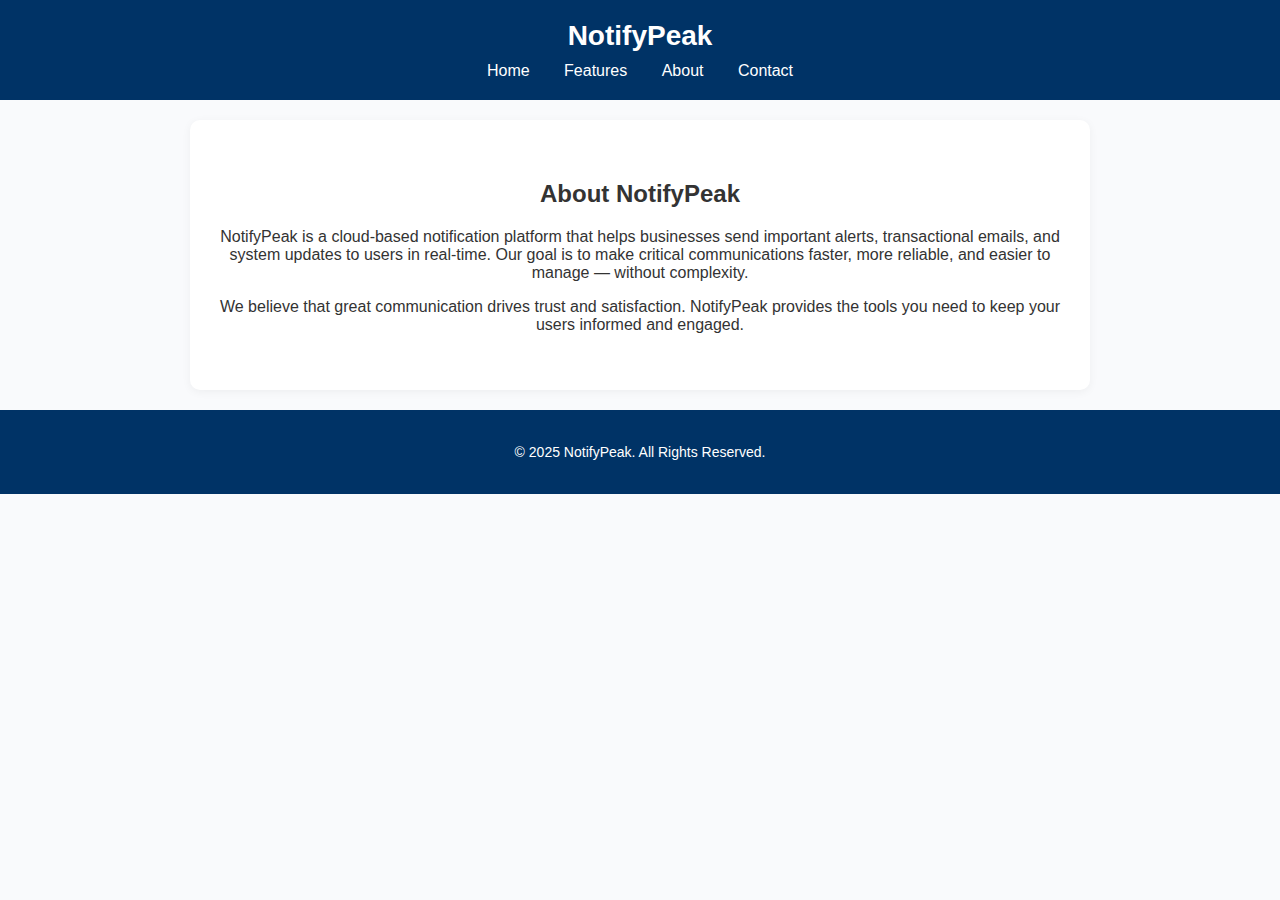
==== about.html @ bc8049e6 "Add files via upload" ====
<!DOCTYPE html>
<html lang="en">
<head>
  <meta charset="UTF-8" />
  <meta name="viewport" content="width=device-width, initial-scale=1.0"/>
  <title>About - NotifyPeak</title>
  <link rel="stylesheet" href="styles.css"/>
</head>
<body>
  <header>
    <h1>NotifyPeak</h1>
    <nav>
      <a href="index.html">Home</a>
      <a href="features.html">Features</a>
      <a href="about.html">About</a>
      <a href="contact.html">Contact</a>
    </nav>
  </header>

  <section class="use-cases">
    <h2>About NotifyPeak</h2>
    <p>NotifyPeak is a cloud-based notification platform that helps businesses send important alerts, transactional emails, and system updates to users in real-time. Our goal is to make critical communications faster, more reliable, and easier to manage — without complexity.</p>
    <p>We believe that great communication drives trust and satisfaction. NotifyPeak provides the tools you need to keep your users informed and engaged.</p>
  </section>

  <footer>
    <p>&copy; 2025 NotifyPeak. All Rights Reserved.</p>
  </footer>
</body>
</html>
---- styles.css ----
* {
  box-sizing: border-box;
}

body {
  font-family: 'Segoe UI', Tahoma, Geneva, Verdana, sans-serif;
  margin: 0;
  padding: 0;
  background: #f9fafc;
  color: #333;
}

header {
  background-color: #003366;
  padding: 20px;
  text-align: center;
}

header h1 {
  margin: 0;
  color: #fff;
  font-size: 28px;
}

nav {
  margin-top: 10px;
}

nav a {
  color: #ffffff;
  margin: 0 15px;
  text-decoration: none;
  font-weight: 500;
}

.hero {
  background: linear-gradient(to right, #0066cc, #3399ff);
  color: white;
  padding: 60px 20px;
  text-align: center;
}

.hero h2 {
  font-size: 36px;
  margin-bottom: 10px;
}

.hero p {
  font-size: 18px;
  margin-bottom: 20px;
}

.button {
  background: white;
  color: #0073e6;
  padding: 12px 25px;
  text-decoration: none;
  font-weight: bold;
  border-radius: 5px;
  transition: background 0.3s;
}

.button:hover {
  background: #f1f1f1;
}

.use-cases, .cta, .features {
  padding: 40px 20px;
  text-align: center;
  background: #ffffff;
  margin: 20px auto;
  max-width: 900px;
  border-radius: 10px;
  box-shadow: 0 2px 10px rgba(0,0,0,0.05);
}

.use-cases ul {
  list-style-type: none;
  padding: 0;
}

.use-cases li {
  padding: 10px 0;
  font-size: 16px;
}

.feature-box {
  padding: 20px;
  margin: 20px auto;
  background: #f4f7fc;
  border-left: 5px solid #0073e6;
  max-width: 800px;
  text-align: left;
  border-radius: 5px;
}

footer {
  text-align: center;
  padding: 20px;
  background: #003366;
  color: white;
  font-size: 14px;
}
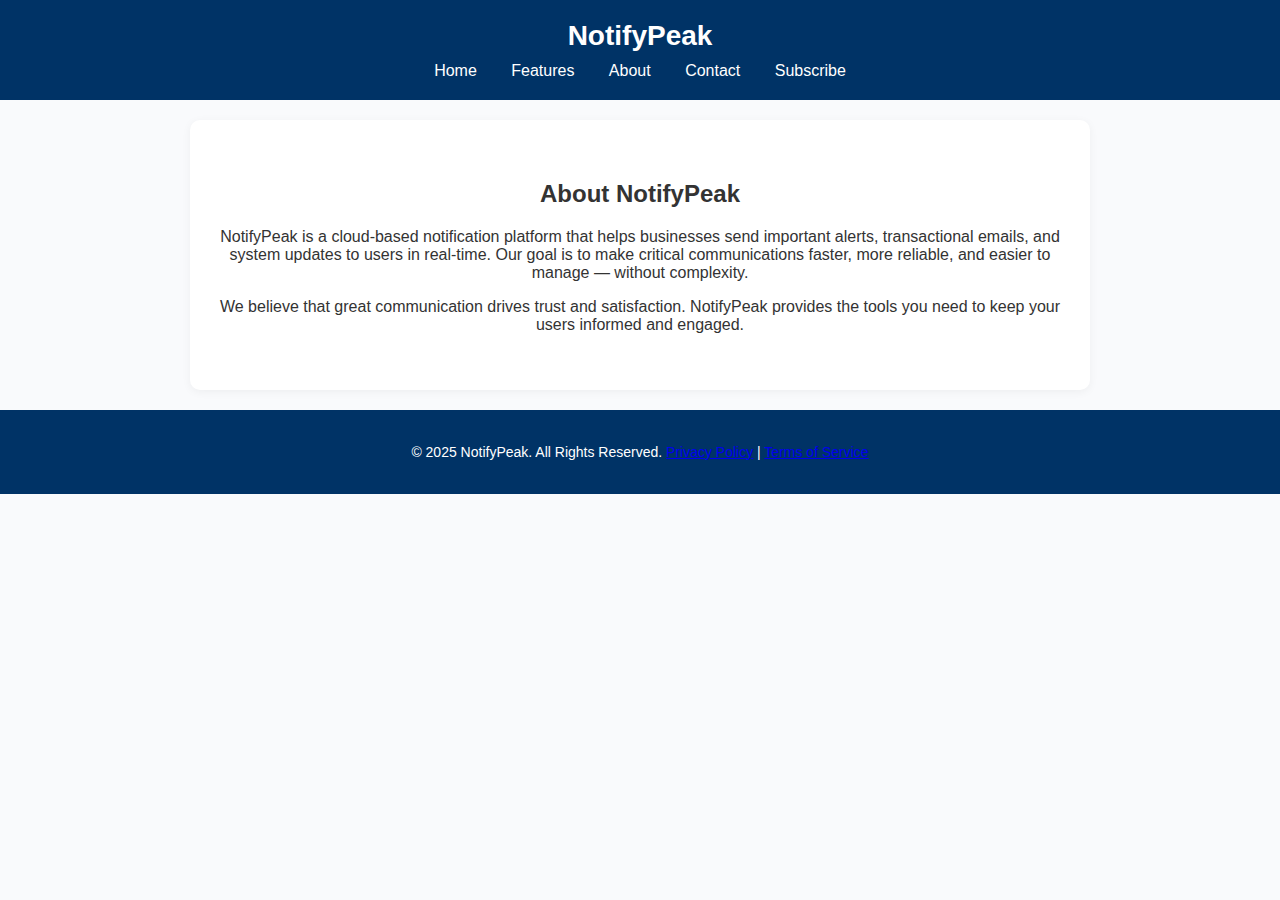
==== commit b6bff2fe: "about.html" ====
--- a/about.html
+++ b/about.html
@@ -15,6 +15,7 @@
       <a href="features.html">Features</a>
       <a href="about.html">About</a>
       <a href="contact.html">Contact</a>
+      <a href="subscribe.html">Subscribe</a>
     </nav>
   </header>
 
@@ -25,7 +26,9 @@
   </section>
 
   <footer>
-    <p>&copy; 2025 NotifyPeak. All Rights Reserved.</p>
+    <p>&copy; 2025 NotifyPeak. All Rights Reserved.
+    <a href="privacy.html">Privacy Policy</a> |
+    <a href="terms.html">Terms of Service</a></p>
   </footer>
 </body>
 </html>
--- a/styles.css
+++ b/styles.css
@@ -65,7 +65,7 @@
   background: #f1f1f1;
 }
 
-.use-cases, .cta, .features {
+.use-cases, .features {
   padding: 40px 20px;
   text-align: center;
   background: #ffffff;
@@ -95,6 +95,47 @@
   border-radius: 5px;
 }
 
+form {
+  background: #ffffff;
+  padding: 30px;
+  margin: 30px auto;
+  max-width: 600px;
+  border-radius: 10px;
+  box-shadow: 0 2px 10px rgba(0,0,0,0.05);
+}
+
+form label {
+  display: block;
+  margin-top: 15px;
+  margin-bottom: 5px;
+  font-weight: bold;
+}
+
+form input,
+form textarea {
+  width: 100%;
+  padding: 12px;
+  border: 1px solid #ccc;
+  border-radius: 6px;
+  resize: vertical;
+}
+
+form button {
+  margin-top: 20px;
+  padding: 12px 25px;
+  background-color: #0073e6;
+  color: white;
+  border: none;
+  border-radius: 6px;
+  font-size: 16px;
+  cursor: pointer;
+  transition: background 0.3s;
+}
+
+form button:hover {
+  background-color: #005bb5;
+}
+
 footer {
   text-align: center;
   padding: 20px;
